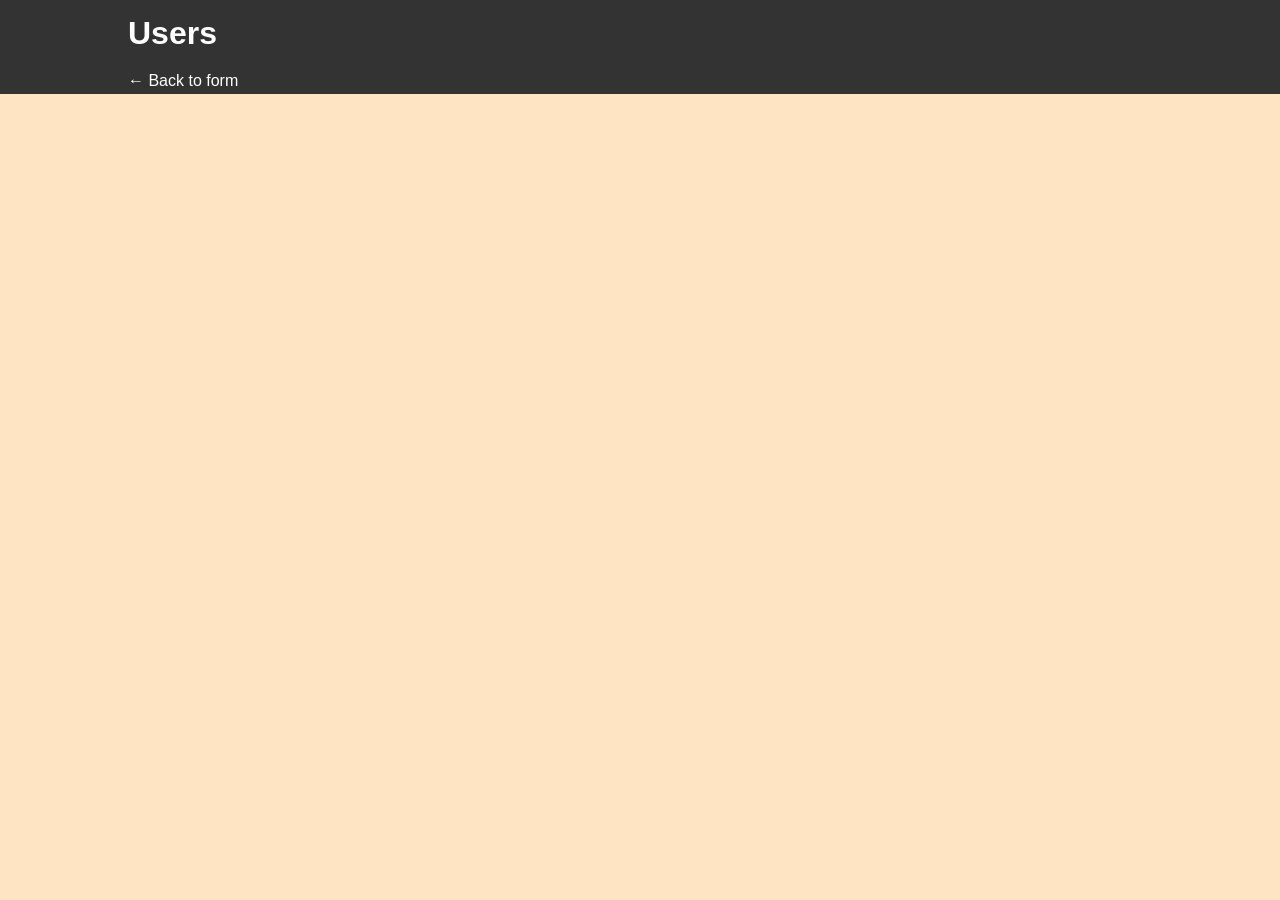
==== users.html @ 5143fb32 "users" ====
<!DOCTYPE html>
<html lang="en">

<head>
    <meta charset="UTF-8">
    <meta name="viewport" content="width=device-width, initial-scale=1.0">
    <meta name="description" content="List of users stored in the database">
    <link rel="stylesheet" href="css/styles.css">
    <title>Users</title>
</head>

<body>
    <header id="mainHeader">
        <div class="container">
            <h1>Users</h1>
            <nav><a href="index.html">&larr; Back to form</a></nav>
        </div>
    </header>

    <div class="container">
        <table class="users-table" id="usersTable">
            <thead>
                <tr>
                    <th>ID</th>
                    <th>First name</th>
                    <th>Last name</th>
                </tr>
            </thead>
            <tbody id="usersTableBody">
                <!-- filled through users.js -->
            </tbody>
        </table>
    </div>

    <script src="js/users.js"></script>
</body>

</html>
---- css/styles.css ----
body{
    font-family: Arial, Helvetica, sans-serif;
    font-size: 16px;
    margin: 0;
    background: bisque;
    line-height: 1.6em;
}
.container{
    width: 80%;
    margin: auto;
    overflow: hidden;

}
#mainHeader{
    background: #333;
    color: white;
}
.field-wrapper{
    position: relative;
    margin-bottom: 40px;
    width: 250px;
}
input{
    padding: 6px;
    width: 100%;
    box-sizing: border-box;
}
input.invalid{
    border: 2px solid red;
}
input.valid{
    border: 2px solid green;
}
.popup{
    display: none;
    position: absolute;
    top: 100%;
    left: 0;
    margin-top: 4px;
    background-color: #ffe6e6;
    border: 1px solid red;
    color: #a30000;
    padding: 2px 4px;
    border-radius: 4px;
    font-size: 0.8em;
    z-index: 10;
    white-space: nowrap;
}
.popup.show{
    display: block;
}
table.users-table{
    width: 80%;
    margin: 20px auto;
    border-collapse: collapse;
    background: white;
}
table.users-table th,
table.users-table td{
    border: 1px solid #ccc;
    padding: 8px 12px;
    text-align: left;
}
table.users-table th{
    background: #333;
    color: white;
}
table.users-table tr:nth-child(even){
    background: #f7f7f7;
}
#mainHeader nav a{
    color: white;
    text-decoration: none;
}
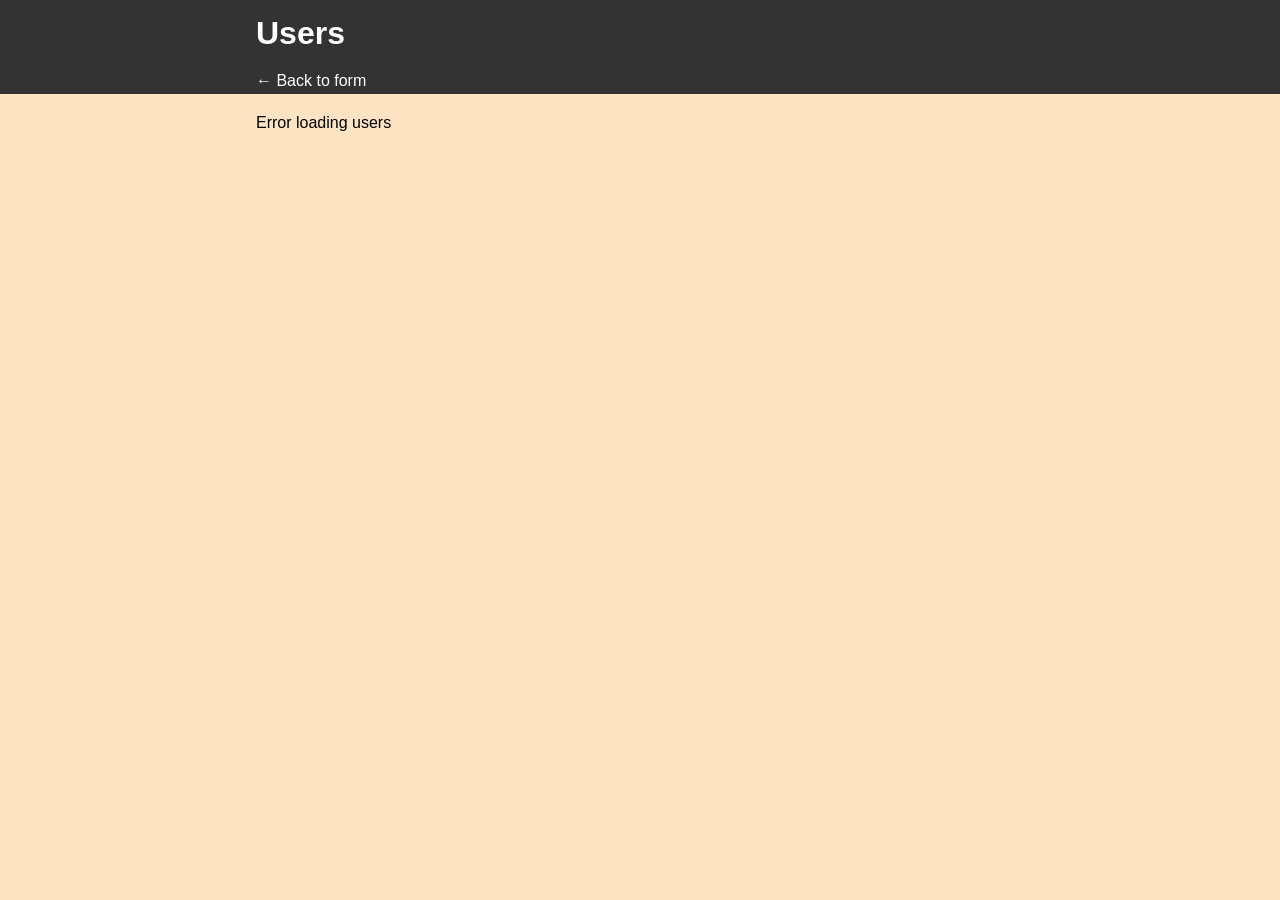
==== commit 2d39e716: "users.html update" ====
--- a/users.html
+++ b/users.html
@@ -18,12 +18,14 @@
     </header>
 
     <div class="container">
+        <p id="usersMessage" class="message" role="status"></p>
         <table class="users-table" id="usersTable">
             <thead>
                 <tr>
                     <th>ID</th>
                     <th>First name</th>
                     <th>Last name</th>
+                    <th>Actions</th>
                 </tr>
             </thead>
             <tbody id="usersTableBody">
@@ -32,6 +34,7 @@
         </table>
     </div>
 
+    <script src="js/name-rules.js"></script>
     <script src="js/users.js"></script>
 </body>
 
--- a/css/styles.css
+++ b/css/styles.css
@@ -6,7 +6,7 @@
     line-height: 1.6em;
 }
 .container{
-    width: 80%;
+    width: 60%;
     margin: auto;
     overflow: hidden;
 
@@ -50,7 +50,7 @@
     display: block;
 }
 table.users-table{
-    width: 80%;
+    width: 100%;
     margin: 20px auto;
     border-collapse: collapse;
     background: white;
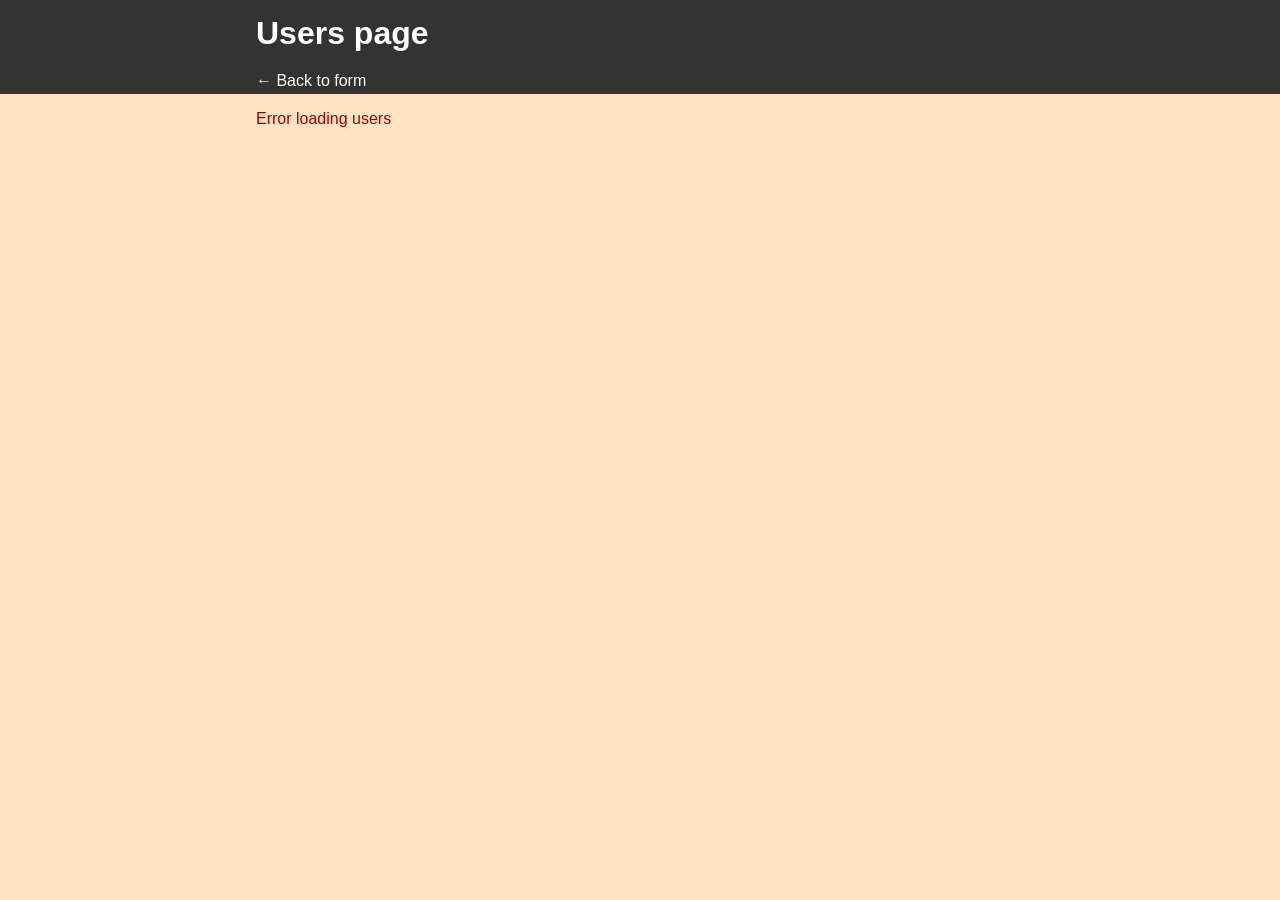
==== commit 029c24bc: "regex max length 30; added requirements" ====
--- a/users.html
+++ b/users.html
@@ -12,26 +12,28 @@
 <body>
     <header id="mainHeader">
         <div class="container">
-            <h1>Users</h1>
+            <h1>Users page</h1>
             <nav><a href="index.html">&larr; Back to form</a></nav>
         </div>
     </header>
 
     <div class="container">
         <p id="usersMessage" class="message" role="status"></p>
-        <table class="users-table" id="usersTable">
-            <thead>
-                <tr>
-                    <th>ID</th>
-                    <th>First name</th>
-                    <th>Last name</th>
-                    <th>Actions</th>
-                </tr>
-            </thead>
-            <tbody id="usersTableBody">
-                <!-- filled through users.js -->
-            </tbody>
-        </table>
+        <div class="table-scroll">
+            <table class="users-table" id="usersTable">
+                <thead>
+                    <tr>
+                        <th>ID</th>
+                        <th>First name</th>
+                        <th>Last name</th>
+                        <th>Actions</th>
+                    </tr>
+                </thead>
+                <tbody id="usersTableBody">
+                    <!-- filled through users.js -->
+                </tbody>
+            </table>
+        </div>
     </div>
 
     <script src="js/name-rules.js"></script>
--- a/css/styles.css
+++ b/css/styles.css
@@ -9,7 +9,6 @@
     width: 60%;
     margin: auto;
     overflow: hidden;
-
 }
 #mainHeader{
     background: #333;
@@ -49,8 +48,13 @@
 .popup.show{
     display: block;
 }
+.table-scroll{
+    width: 100%;
+    overflow-x: auto;
+}
 table.users-table{
     width: 100%;
+    min-width: 100%;
     margin: 20px auto;
     border-collapse: collapse;
     background: white;
@@ -60,6 +64,7 @@
     border: 1px solid #ccc;
     padding: 8px 12px;
     text-align: left;
+    white-space: nowrap;
 }
 table.users-table th{
     background: #333;
@@ -71,4 +76,72 @@
 #mainHeader nav a{
     color: white;
     text-decoration: none;
+}
+
+/* ---------- Users table: actions, inline editing, messages ---------- */
+table.users-table td.actions{
+    white-space: nowrap;
+    width: 1%;
+}
+table.users-table td.empty{
+    text-align: center;
+    color: #666;
+}
+table.users-table td input{
+    font: inherit;
+}
+.btn{
+    padding: 4px 10px;
+    font: inherit;
+    font-size: 0.9em;
+    border: 1px solid #333;
+    border-radius: 4px;
+    background: white;
+    color: #333;
+    cursor: pointer;
+}
+.btn + .btn{
+    margin-left: 6px;
+}
+.btn:hover{
+    background: #eee;
+}
+.btn:focus-visible{
+    outline: 2px solid #333;
+    outline-offset: 2px;
+}
+.btn:disabled{
+    opacity: 0.5;
+    cursor: not-allowed;
+}
+.btn-primary{
+    background: #333;
+    color: white;
+}
+.btn-primary:hover{
+    background: #555;
+}
+.btn-danger{
+    border-color: #a30000;
+    color: #a30000;
+}
+.btn-danger:hover{
+    background: #ffe6e6;
+}
+.message{
+    margin: 12px 0 0;
+}
+.message:empty{
+    display: none;
+}
+.message.error{
+    color: #a30000;
+}
+.message.success{
+    color: #1b6e1b;
+}
+@media(max-width: 900px){
+    .container{
+        width: 100%;
+    }
 }
